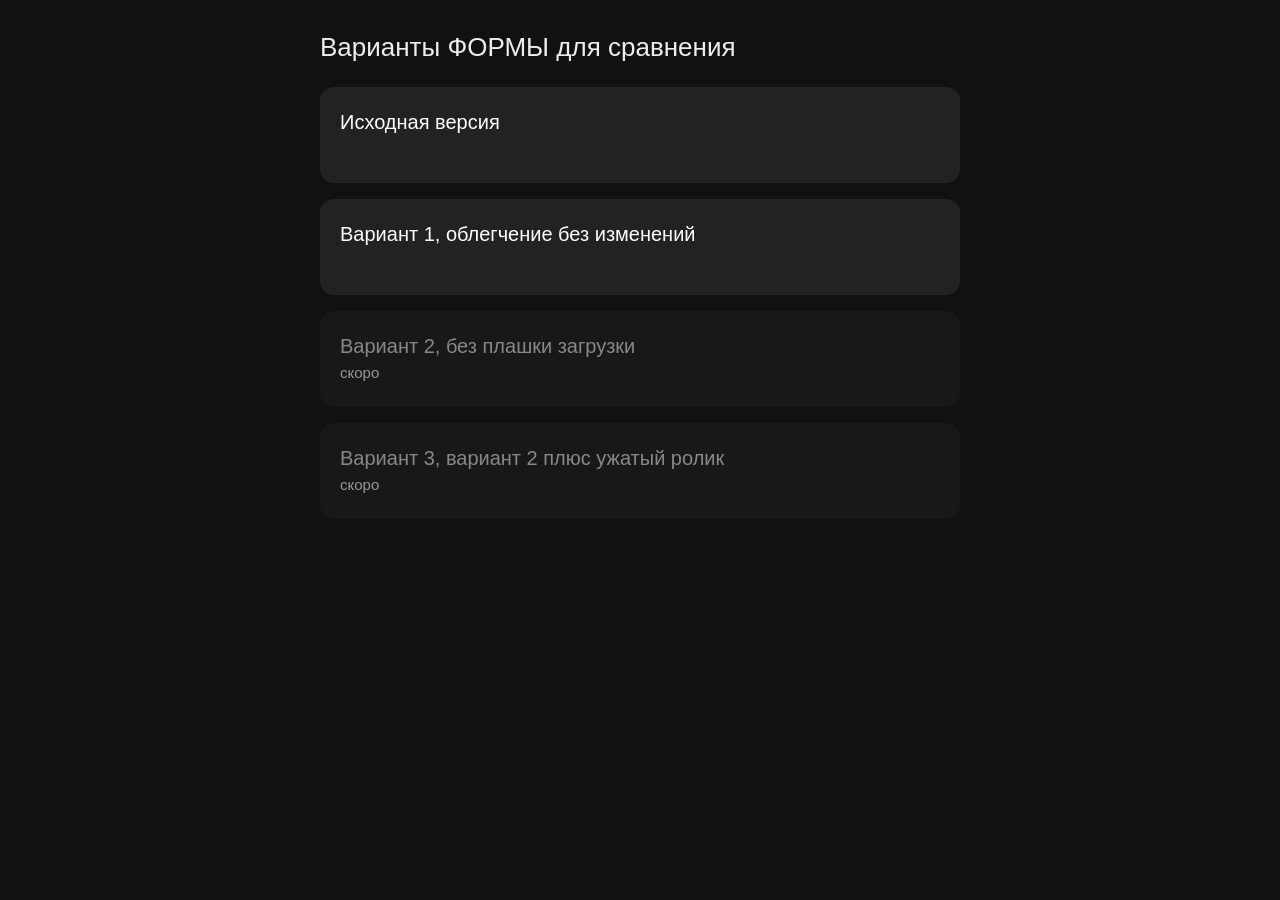
==== index.html @ 336f16a4 "Превью: исходник и вариант 1" ====
<!doctype html>
<html lang="ru"><head><meta charset="utf-8"><meta name="viewport" content="width=device-width,initial-scale=1">
<meta name="robots" content="noindex"><title>Варианты ФОРМЫ для сравнения</title>
<style>
body{margin:0;background:#111;color:#eee;font-family:-apple-system,Helvetica,Arial,sans-serif;padding:24px 16px;max-width:640px;margin:0 auto}
h1{font-size:26px;font-weight:400;margin:8px 0 24px}
a{display:block;padding:24px 20px;margin:0 0 16px;background:#222;color:#fff;text-decoration:none;font-size:20px;border-radius:14px;min-height:48px}
a.soon{color:#888;pointer-events:none;background:#181818}
small{display:block;font-size:15px;color:#999;margin-top:6px}
</style></head><body>
<h1>Варианты ФОРМЫ для сравнения</h1>
<a href="https://ilya2009.github.io/formabarber/">Исходная версия</a>
<a href="safe/">Вариант 1, облегчение без изменений</a>
<a class="soon" href="v2/">Вариант 2, без плашки загрузки<small>скоро</small></a>
<a class="soon" href="v3/">Вариант 3, вариант 2 плюс ужатый ролик<small>скоро</small></a>
</body></html>
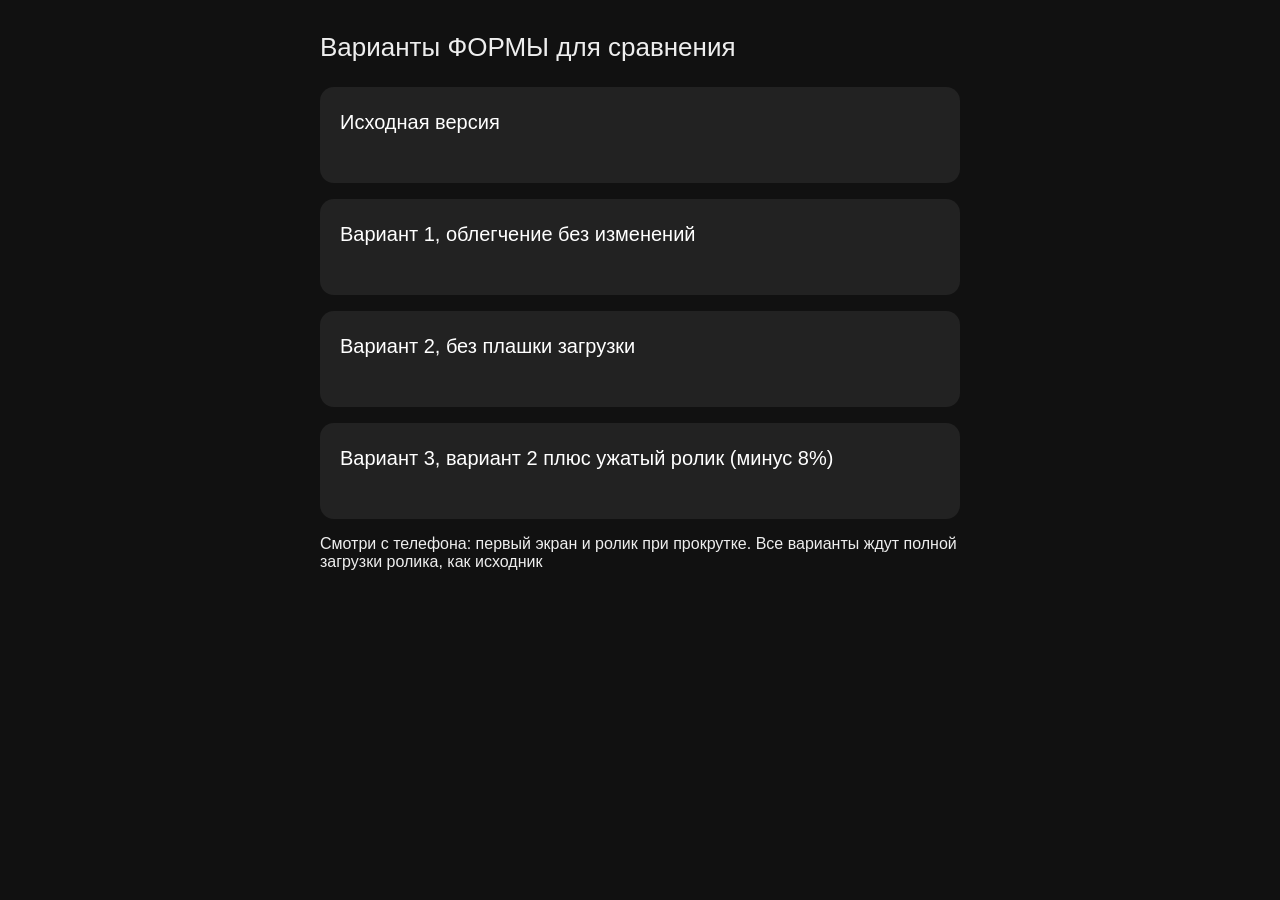
==== commit 25d6af94: "Превью: варианты 2 и 3" ====
--- a/index.html
+++ b/index.html
@@ -11,6 +11,7 @@
 <h1>Варианты ФОРМЫ для сравнения</h1>
 <a href="https://ilya2009.github.io/formabarber/">Исходная версия</a>
 <a href="safe/">Вариант 1, облегчение без изменений</a>
-<a class="soon" href="v2/">Вариант 2, без плашки загрузки<small>скоро</small></a>
-<a class="soon" href="v3/">Вариант 3, вариант 2 плюс ужатый ролик<small>скоро</small></a>
+<a href="v2/">Вариант 2, без плашки загрузки</a>
+<a href="v3/">Вариант 3, вариант 2 плюс ужатый ролик (минус 8%)</a>
+<p>Смотри с телефона: первый экран и ролик при прокрутке. Все варианты ждут полной загрузки ролика, как исходник</p>
 </body></html>
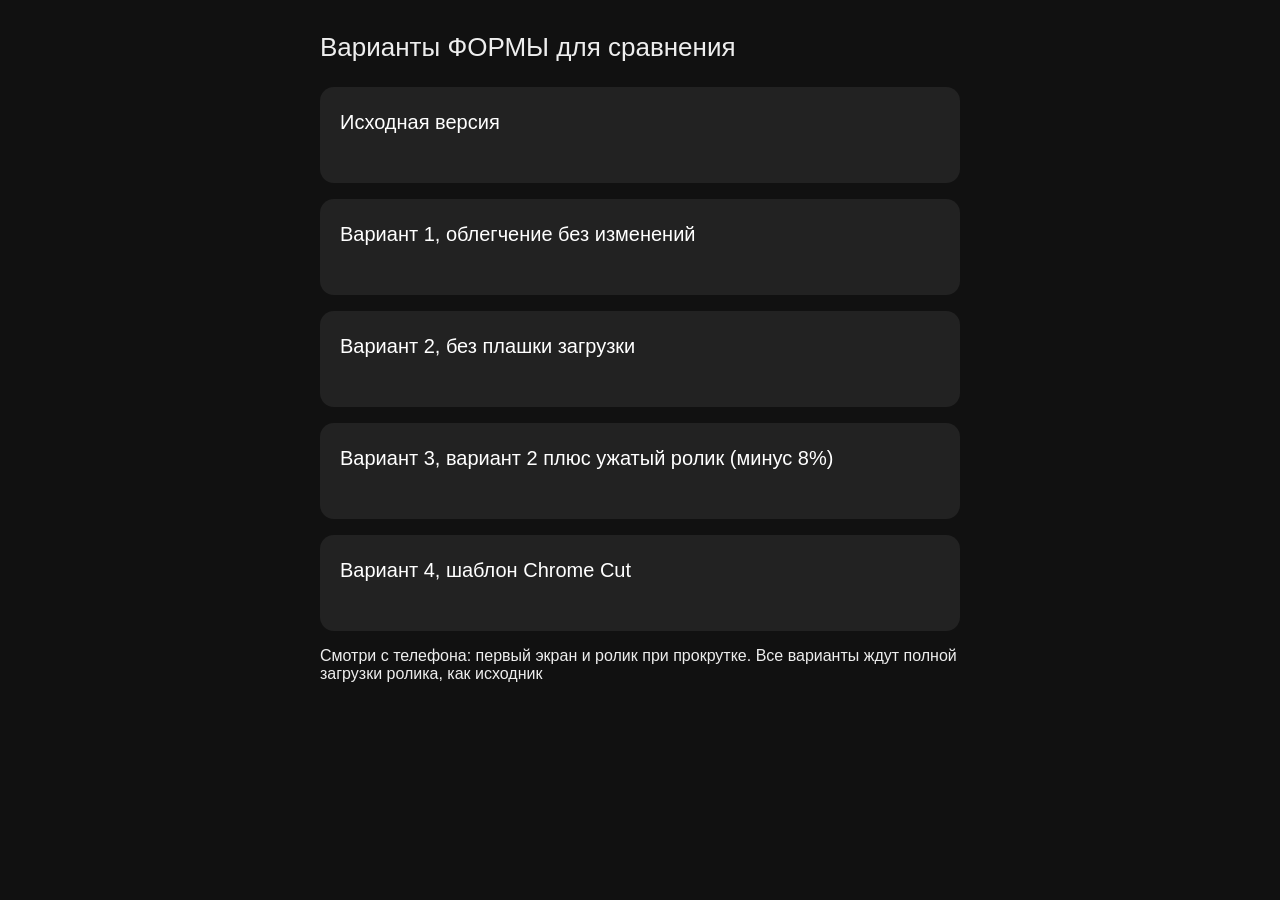
==== commit ecffb76f: "Превью: вариант 4 Chrome Cut Co-Authored-By: Claude Sonnet 5.5 <noreply@anthropic.com>" ====
--- a/index.html
+++ b/index.html
@@ -13,5 +13,6 @@
 <a href="safe/">Вариант 1, облегчение без изменений</a>
 <a href="v2/">Вариант 2, без плашки загрузки</a>
 <a href="v3/">Вариант 3, вариант 2 плюс ужатый ролик (минус 8%)</a>
+<a href="v4/">Вариант 4, шаблон Chrome Cut</a>
 <p>Смотри с телефона: первый экран и ролик при прокрутке. Все варианты ждут полной загрузки ролика, как исходник</p>
 </body></html>
